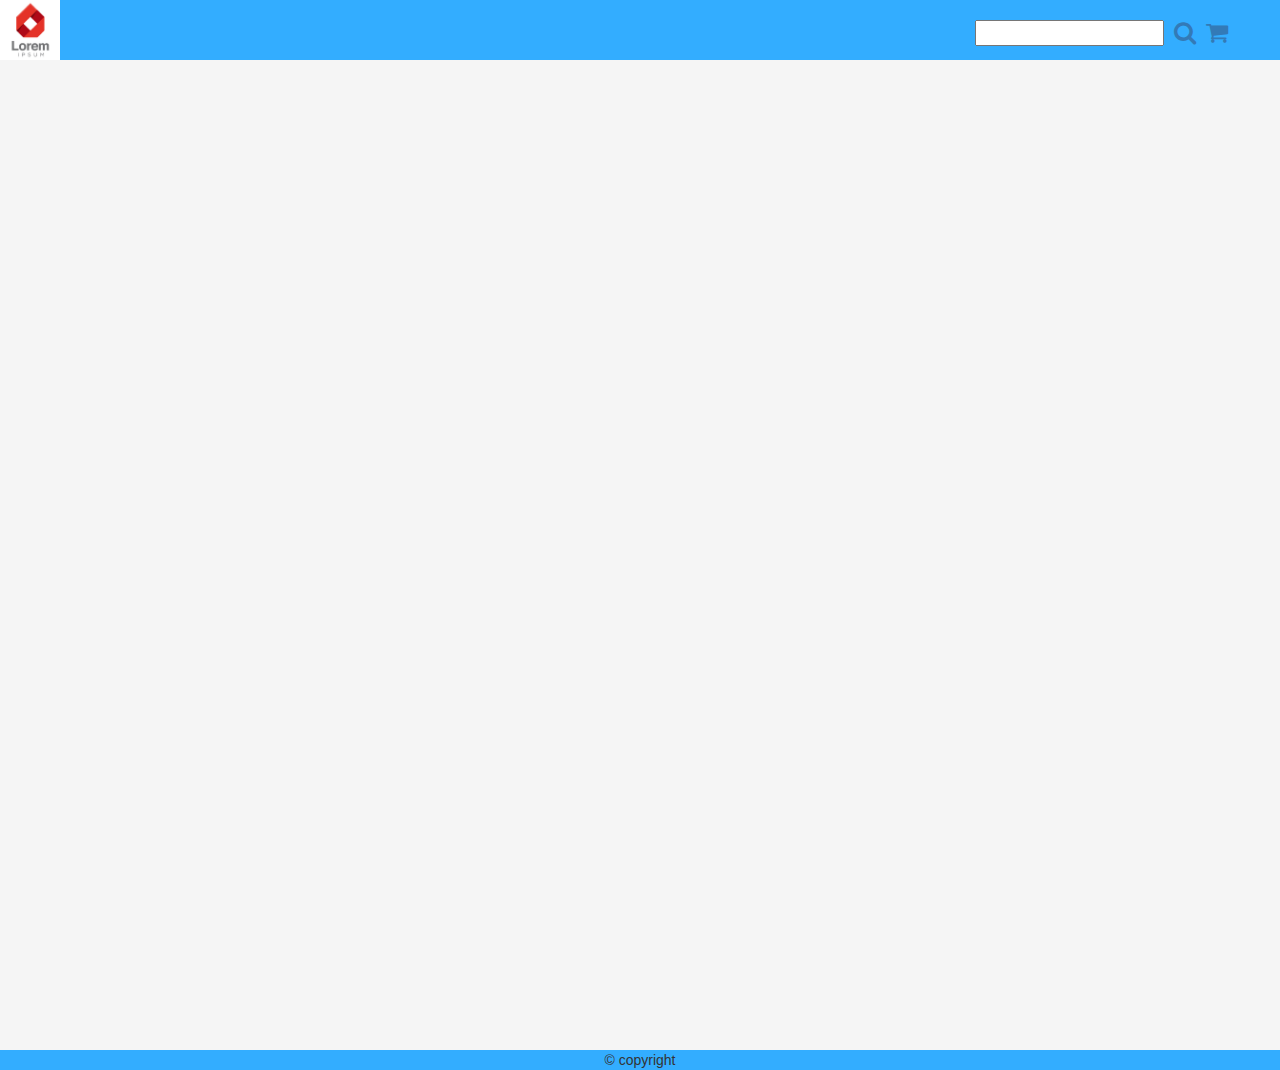
==== cart.html @ bdc8fa8c "add files" ====
<!DOCTYPE html>
<html>
<head>
<title>Cart application - Cart</title>
<!-- Latest compiled and minified CSS -->
<link rel="stylesheet" href="https://maxcdn.bootstrapcdn.com/bootstrap/3.4.1/css/bootstrap.min.css">

<!-- jQuery library -->
<script src="https://ajax.googleapis.com/ajax/libs/jquery/3.4.1/jquery.min.js"></script>

<!-- Latest compiled JavaScript -->
<script src="https://maxcdn.bootstrapcdn.com/bootstrap/3.4.1/js/bootstrap.min.js"></script> 

<link rel="stylesheet" href="https://cdnjs.cloudflare.com/ajax/libs/font-awesome/4.7.0/css/font-awesome.min.css">
    
<link rel="stylesheet" href="css/index.css">
<link rel="stylesheet" href="css/cart.css">
    
<script src="json/Cart.json"></script>
<script>
$(document).ready(function(){
$(".card-index-search").click(function(){
 var inputsearch = $('.cart-inputsearch').val();
    window.location.href = 'index.html?q='+inputsearch;
});
    
function getParameterByName(name, url) {
    if (!url) url = window.location.href;
    name = name.replace(/[\[\]]/g, '\\$&');
    var regex = new RegExp('[?&]' + name + '(=([^&#]*)|&|#|$)'),
        results = regex.exec(url);
    if (!results) return null;
    if (!results[2]) return '';
    return decodeURIComponent(results[2].replace(/\+/g, ' '));
}

var removeitem = getParameterByName('removeitem'); // "add item"
    //alert(removeitem);
    
if(removeitem!==null){
    //initialize an array
    var viewitemDetailsUpdate = [];
    viewitemDetailsUpdate = JSON.parse(localStorage.getItem('itemDetails')); 
    localStorage.removeItem('itemDetails');
    
    for(var a = 0; a<viewitemDetailsUpdate.length; a++) {
        var viewitemDetailsNew = [];
        
        if(viewitemDetailsUpdate[a].id!=removeitem) {
            var itemObj = {
            id: removeitem,
            name: viewitemDetailsUpdate[a].name,
            category: viewitemDetailsUpdate[a].category,
            price: viewitemDetailsUpdate[a].price,
            discount: viewitemDetailsUpdate[a].discount,
            img_url: viewitemDetailsUpdate[a].img_url,
            count: 1
          }
            
            console.log(itemObj);
                    
            //get bookmarks from localStorage
            
                        
            //add itemObj into array
            viewitemDetailsNew.push(itemObj);             
            
            //add item to storage                
            localStorage.setItem('itemDetails', JSON.stringify(viewitemDetailsNew));
        }
    }
}
    
if(localStorage.getItem('itemDetails') !== null){
    //initialize an array
    var viewitemDetails = [];
    viewitemDetails = JSON.parse(localStorage.getItem('itemDetails'));
    //console.log(viewitemDetails);
    var outdisplayItems = "";
    
    for(var a = 0; a<viewitemDetails.length; a++) {
        console.log(viewitemDetails);
        //console.log(viewitemDetails[a].name);
        
        outdisplayItems += '<div class="cart-item__viewcart col-md-8 col-xs-12 col-sm-12"><div class="col-md-3 col-xs-6 col-sm-6"><img src="'+viewitemDetails[a].img_url+'" width="80" height="80" /></div>';
        outdisplayItems += '<div class="col-md-9 col-xs-6 col-sm-6"><div>'+viewitemDetails[a].name+'</div>';
        outdisplayItems += '<div>'+viewitemDetails[a].price+'</div><div><a href="cart.html?removeitem='+viewitemDetails[a].id+'">Remove</a></div></div></div>';    
        
        outdisplayItems += '<div class="cart-item__prizedetails col-md-3 col-xs-12 col-sm-12"><div><strong>Prize Details</strong></div>';
        outdisplayItems += '<div>Total Payable '+viewitemDetails[a].price+'</div></div>';
    }
    
    //console.log(outdisplayItems);
    
    document.getElementById("cartItems").innerHTML = outdisplayItems;
} 
    
});
</script>
</head>
<body>
<!-- header starts -->
<div class="cart-index__header col-md-12 col-xs-12 col-sm-12">
    <div class="cart-index__header--logo col-md-9 col-xs-8 col-sm-8">
        <a href="index.html"><img src="images/logo.png" width="60" height="60" /></a>
    </div>
    <div class="cart-index__header--search col-md-3 col-xs-4 col-sm-4">
        <input type="text" name="search" value="" class="cart-inputsearch">
        <a href="javascript:void(0);" class="card-index-search"><span class="fa fa-search" aria-hidden="true" style="font-size:24px" ></span></a>
        <a href="cart.html"><span class="fa fa-shopping-cart" aria-hidden="true" style="font-size:24px"></span></a>
    </div>
</div>
<!-- header ends -->  

<!-- content starts -->
<div class="cart-index__content col-md-12 col-xs-12 col-sm-12">
    <div class="cart-index__content col-md-12 col-xs-12 col-sm-12">
        <div id="cartItems"></div>
    </div>
    <div class="cart-index__content col-md-3 col-xs-12 col-sm-12">
        
    </div>
</div>
<!-- content ends -->    
    
<!-- footer starts -->
<div class="cart-index__footer col-md-12 col-xs-12 col-sm-12 text-center">
    <span>&copy; copyright</span>
</div>
<!-- footer ends -->
</body>
</html>
---- css/index.css ----
/*** header starts **/
.cart-index__header {
width:100%;
margin:0;
padding:0;
background-color:#33adff;
}
.cart-index__header .cart-index__header--logo {
    margin:0;
    padding:0;
}
.cart-index__header .cart-index__header--search input
{
    float:left;
    margin:20px 0 0 0;
}
.cart-index__header .cart-index__header--search .fa
{
    float:left;
    margin:20px 0 0 10px;
}
/*** header ends **/

/*** content starts **/
.cart-index__content {
    float:left;
    margin:0;
    padding:0 16px;
    min-height:495px;
    background-color: #f5f5f5;     
}
.cart-index__content .cart-index__slider {
    padding:0 16px 0 0;
}
.cart-index__content .cart-index__container {
    min-height:495px;
    border-left:1px solid #3333;
}
/*** content ends **/

/*** footer starts **/
.cart-index__footer {
width: 100%;
padding-right: 15px;
padding-left: 15px;
margin-right: auto;
margin-left: auto;
background-color:#33adff;
}
.cart-index__footer .text-center {
    text-align: center!important;
}
/*** footer ends **/
.slidecontainer a.cart-apply__price {
    position: relative;
    width:150px;
    display: inline-block;
    color: #ffffff;
    cursor: pointer;
    font-family: Arial, serif;
    line-height: 22px;
    font-size: 16px;
    text-align: center;
    border-width: 2px;
    border-style: solid;
    border-image: initial;
    overflow: hidden;
    transition: all 0.08s ease-in 0s;
    border-radius: 17px;
    background: #33adff;
    border-color: #33adff;
    padding:10px 22px;
}
.slidecontainer p {
    padding:16px 0 0 0;
    margin:0;
}
.slider {  
  -webkit-appearance: none;
  width: 100%;
  height: 5px;
  background: navy;
  outline: none;
  opacity: 0.7;
  -webkit-transition: .2s;
  transition: opacity .2s;
  margin:16px 0 0 0;
}

.slider:hover {
  opacity: 1;
}

.slider::-webkit-slider-thumb {
  -webkit-appearance: none;
  appearance: none;
  width: 20px;
  height: 20px;
  background: #ffffff;
  cursor: pointer;
}

.slider::-moz-range-thumb {
  width: 20px;
  height: 20px;
  background: #ffffff;
  cursor: pointer;
}
---- css/cart.css ----
.cart-item__viewcart,
.cart-item__prizedetails {    
    border: 1px solid #d9d9d9;
    margin: 16px 0 0 8px;
    padding: 16px;
    height: 100px;
}
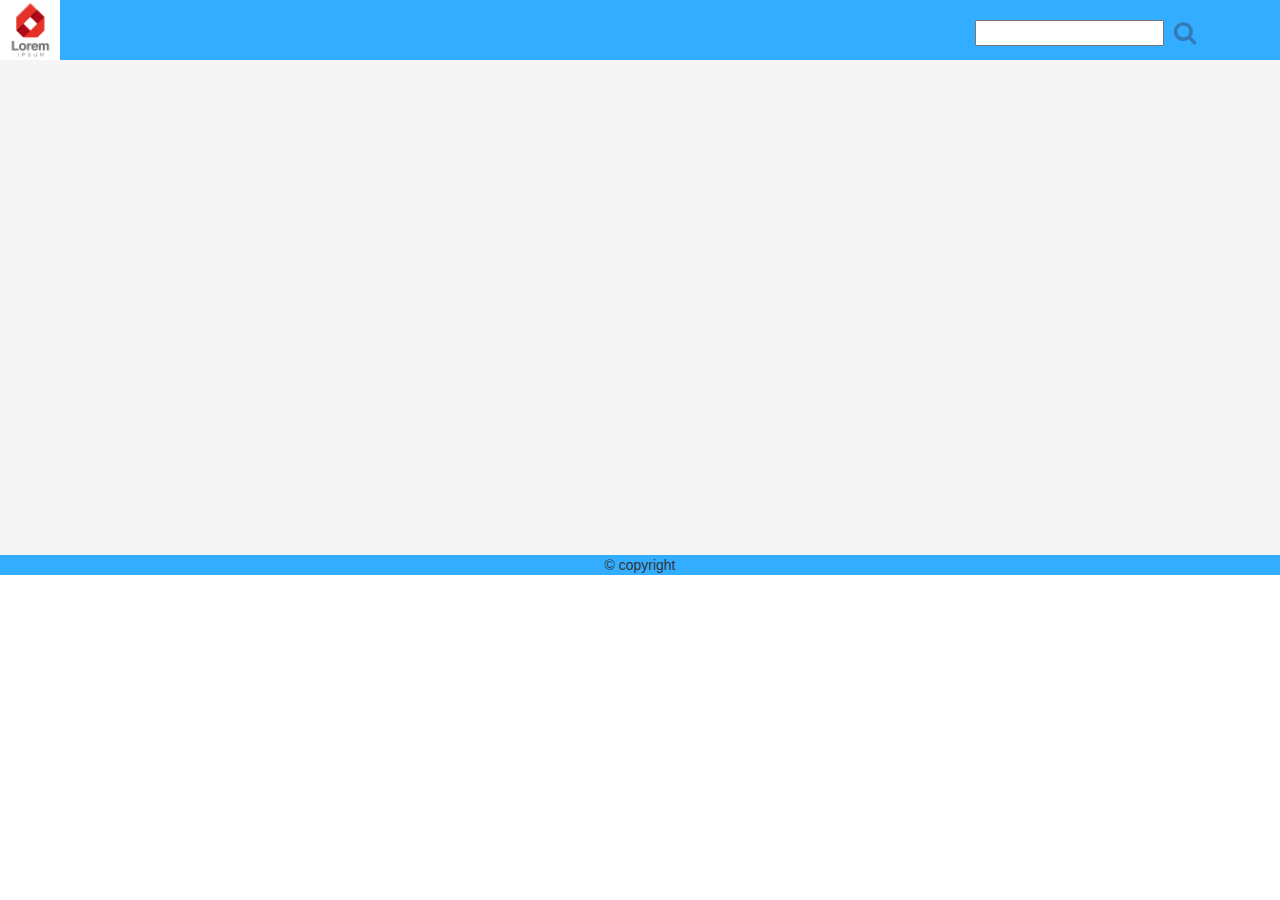
==== commit cebbf046: "update" ====
--- a/cart.html
+++ b/cart.html
@@ -2,6 +2,8 @@
 <html>
 <head>
 <title>Cart application - Cart</title>
+<meta name="viewport" content="width=device-width, initial-scale=1.0">
+    
 <!-- Latest compiled and minified CSS -->
 <link rel="stylesheet" href="https://maxcdn.bootstrapcdn.com/bootstrap/3.4.1/css/bootstrap.min.css">
 
@@ -34,43 +36,66 @@
     return decodeURIComponent(results[2].replace(/\+/g, ' '));
 }
 
-var removeitem = getParameterByName('removeitem'); // "add item"
-    //alert(removeitem);
+if(getParameterByName('removeitem')!='') {
+var removeitem = getParameterByName('removeitem'); // "add item"    
+} else {
+var removeitem = '';    
+}
     
+/*** update details starts ***/
+if(getParameterByName('updateID')!='') {    
+    var cartitemDetails = [];  
+    var parseCartitemDetails = []; 
+
+    cartitemDetails = JSON.parse(localStorage.getItem('itemDetails'));
+
+    for(var d=0;d<cartitemDetails.length;d++) {
+        console.log(cartitemDetails[d].id);
+
+        if(cartitemDetails[d].id==getParameterByName('updateID') && getParameterByName('updateCalc')=='plus') {
+            cartitemDetails[d].count = cartitemDetails[d].count+1;
+        } else if(cartitemDetails[d].id==getParameterByName('updateID') && getParameterByName('updateCalc')=='minus') {
+            if(cartitemDetails[d].count>1) {
+                cartitemDetails[d].count = cartitemDetails[d].count-1;
+            }        
+        }
+    }
+
+    localStorage.setItem('itemDetails', JSON.stringify(cartitemDetails));
+}
+/*** update details ends ***/
+    
+/*** remove item starts ***/
 if(removeitem!==null){
-    //initialize an array
     var viewitemDetailsUpdate = [];
     viewitemDetailsUpdate = JSON.parse(localStorage.getItem('itemDetails')); 
     localStorage.removeItem('itemDetails');
     
+    var viewitemDetailsNew = [];
+    var itemObj = {};
+    
     for(var a = 0; a<viewitemDetailsUpdate.length; a++) {
-        var viewitemDetailsNew = [];
-        
         if(viewitemDetailsUpdate[a].id!=removeitem) {
-            var itemObj = {
-            id: removeitem,
+            itemObj = {
+            id: viewitemDetailsUpdate[a].id,
             name: viewitemDetailsUpdate[a].name,
             category: viewitemDetailsUpdate[a].category,
             price: viewitemDetailsUpdate[a].price,
             discount: viewitemDetailsUpdate[a].discount,
             img_url: viewitemDetailsUpdate[a].img_url,
-            count: 1
-          }
+            count: viewitemDetailsUpdate[a].count
+          };
             
-            console.log(itemObj);
-                    
-            //get bookmarks from localStorage
-            
-                        
             //add itemObj into array
-            viewitemDetailsNew.push(itemObj);             
-            
-            //add item to storage                
-            localStorage.setItem('itemDetails', JSON.stringify(viewitemDetailsNew));
+            viewitemDetailsNew.push(itemObj);
         }
     }
+    
+    localStorage.setItem('itemDetails', JSON.stringify(viewitemDetailsNew));
 }
+/*** remove item ends ***/
     
+/*** display item starts ***/
 if(localStorage.getItem('itemDetails') !== null){
     //initialize an array
     var viewitemDetails = [];
@@ -78,22 +103,34 @@
     //console.log(viewitemDetails);
     var outdisplayItems = "";
     
+    var parsePrize = 0;
+    var parseDiscount = 0;
+    var parseTotalPrize = 0;
+    
     for(var a = 0; a<viewitemDetails.length; a++) {
         console.log(viewitemDetails);
-        //console.log(viewitemDetails[a].name);
         
         outdisplayItems += '<div class="cart-item__viewcart col-md-8 col-xs-12 col-sm-12"><div class="col-md-3 col-xs-6 col-sm-6"><img src="'+viewitemDetails[a].img_url+'" width="80" height="80" /></div>';
-        outdisplayItems += '<div class="col-md-9 col-xs-6 col-sm-6"><div>'+viewitemDetails[a].name+'</div>';
-        outdisplayItems += '<div>'+viewitemDetails[a].price+'</div><div><a href="cart.html?removeitem='+viewitemDetails[a].id+'">Remove</a></div></div></div>';    
         
-        outdisplayItems += '<div class="cart-item__prizedetails col-md-3 col-xs-12 col-sm-12"><div><strong>Prize Details</strong></div>';
-        outdisplayItems += '<div>Total Payable '+viewitemDetails[a].price+'</div></div>';
+        outdisplayItems += '<div class="col-md-9 col-xs-6 col-sm-6"><div class="col-md-4 col-xs-12 col-sm-12"><div>'+viewitemDetails[a].name+'</div>';
+        outdisplayItems += '<div>&#x20b9;'+viewitemDetails[a].price+'</div></div>';
+        outdisplayItems += '<div class="col-md-4 col-xs-12 col-sm-12"><a href="cart.html?updateID='+viewitemDetails[a].id+'&updateCalc=minus"><span class="fa fa-minus-circle" aria-hidden="true"></span></a>'+viewitemDetails[a].count+'<a href="cart.html?updateID='+viewitemDetails[a].id+'&updateCalc=plus"><span class="fa fa-plus-circle" aria-hidden="true"></span></a></div>';
+        outdisplayItems += '<div class="col-md-4 col-xs-6 col-sm-6"><a href="cart.html?removeitem='+viewitemDetails[a].id+'">Remove</a></div></div></div>';   
+        
+        parsePrize += viewitemDetails[a].price*viewitemDetails[a].count;
+        parseDiscount += viewitemDetails[a].price*(viewitemDetails[a].discount/100)*viewitemDetails[a].count;
     }
     
-    //console.log(outdisplayItems);
+    parseTotalPrize = parsePrize+parseDiscount;
+    
+    outdisplayItems += '<div class="cart-item__prizedetails col-md-3 col-xs-12 col-sm-12"><div><strong>Prize Details</strong></div>';
+    outdisplayItems += '<div><span>Prize :</span><span style="float:right;">&#x20b9;'+parseTotalPrize+'</span></div>';
+    outdisplayItems += '<div><span>Discount :</span><span style="float:right;">&#x20b9;'+parseDiscount+'</span></div>';
+    outdisplayItems += '<div><span>Total Payable </span><span style="float:right;">&#x20b9;'+parsePrize+'</span></div>';
     
     document.getElementById("cartItems").innerHTML = outdisplayItems;
 } 
+/*** display item ends ***/
     
 });
 </script>
@@ -106,8 +143,7 @@
     </div>
     <div class="cart-index__header--search col-md-3 col-xs-4 col-sm-4">
         <input type="text" name="search" value="" class="cart-inputsearch">
-        <a href="javascript:void(0);" class="card-index-search"><span class="fa fa-search" aria-hidden="true" style="font-size:24px" ></span></a>
-        <a href="cart.html"><span class="fa fa-shopping-cart" aria-hidden="true" style="font-size:24px"></span></a>
+        <a href="javascript:void(0);" class="card-index-search"><span class="fa fa-search" aria-hidden="true" style="font-size:24px" ></span></a>        
     </div>
 </div>
 <!-- header ends -->  
@@ -116,9 +152,6 @@
 <div class="cart-index__content col-md-12 col-xs-12 col-sm-12">
     <div class="cart-index__content col-md-12 col-xs-12 col-sm-12">
         <div id="cartItems"></div>
-    </div>
-    <div class="cart-index__content col-md-3 col-xs-12 col-sm-12">
-        
     </div>
 </div>
 <!-- content ends -->    
@@ -129,4 +162,4 @@
 </div>
 <!-- footer ends -->
 </body>
-</html>+</html>
--- a/css/index.css
+++ b/css/index.css
@@ -36,6 +36,41 @@
     min-height:495px;
     border-left:1px solid #3333;
 }
+.cart-index__content .cart-index__content--items {
+    padding:16px;
+}
+.cart-index__content .cart-index__content--title {
+    padding:8px 0 0 0;
+}
+.cart-index__content .cart-index__content--pricesection {
+   padding:16px 0 0 0; 
+   font-weight: bold;
+}
+.cart-index__content .cart-index__content--discount {   
+    padding:16px 0 0 16px;   
+    color: green;
+}
+a.cart-addtocart {
+    position: relative;
+    width:150px;
+    margin:16px 0 0 0;
+    display: inline-block;
+    color: #ffffff;
+    cursor: pointer;
+    font-family: Arial, serif;
+    line-height: 16px;
+    font-size: 16px;
+    text-align: center;
+    border-width: 2px;
+    border-style: solid;
+    border-image: initial;
+    overflow: hidden;
+    transition: all 0.08s ease-in 0s;
+    border-radius: 17px;
+    background: #ffcc00;
+    border-color: #ffcc00;
+    padding:8px 22px;
+}
 /*** content ends **/
 
 /*** footer starts **/
@@ -51,6 +86,13 @@
     text-align: center!important;
 }
 /*** footer ends **/
+.cart-apply__maxprice {
+    float:right;
+}
+.cart-apply__displayprice,.cart-apply__applybtn {
+    display:flex;
+    justify-content: center;
+}
 .slidecontainer a.cart-apply__price {
     position: relative;
     width:150px;
@@ -58,7 +100,7 @@
     color: #ffffff;
     cursor: pointer;
     font-family: Arial, serif;
-    line-height: 22px;
+    line-height: 16px;
     font-size: 16px;
     text-align: center;
     border-width: 2px;
@@ -67,24 +109,25 @@
     overflow: hidden;
     transition: all 0.08s ease-in 0s;
     border-radius: 17px;
-    background: #33adff;
-    border-color: #33adff;
-    padding:10px 22px;
+    background: #0040ff;
+    border-color: #0040ff;
+    padding:8px 22px;
 }
 .slidecontainer p {
     padding:16px 0 0 0;
     margin:0;
 }
+
 .slider {  
   -webkit-appearance: none;
   width: 100%;
-  height: 5px;
-  background: navy;
+  height: 3px;
+  background: #3399ff;
   outline: none;
   opacity: 0.7;
   -webkit-transition: .2s;
   transition: opacity .2s;
-  margin:16px 0 0 0;
+  margin:4px 0 0 0;
 }
 
 .slider:hover {
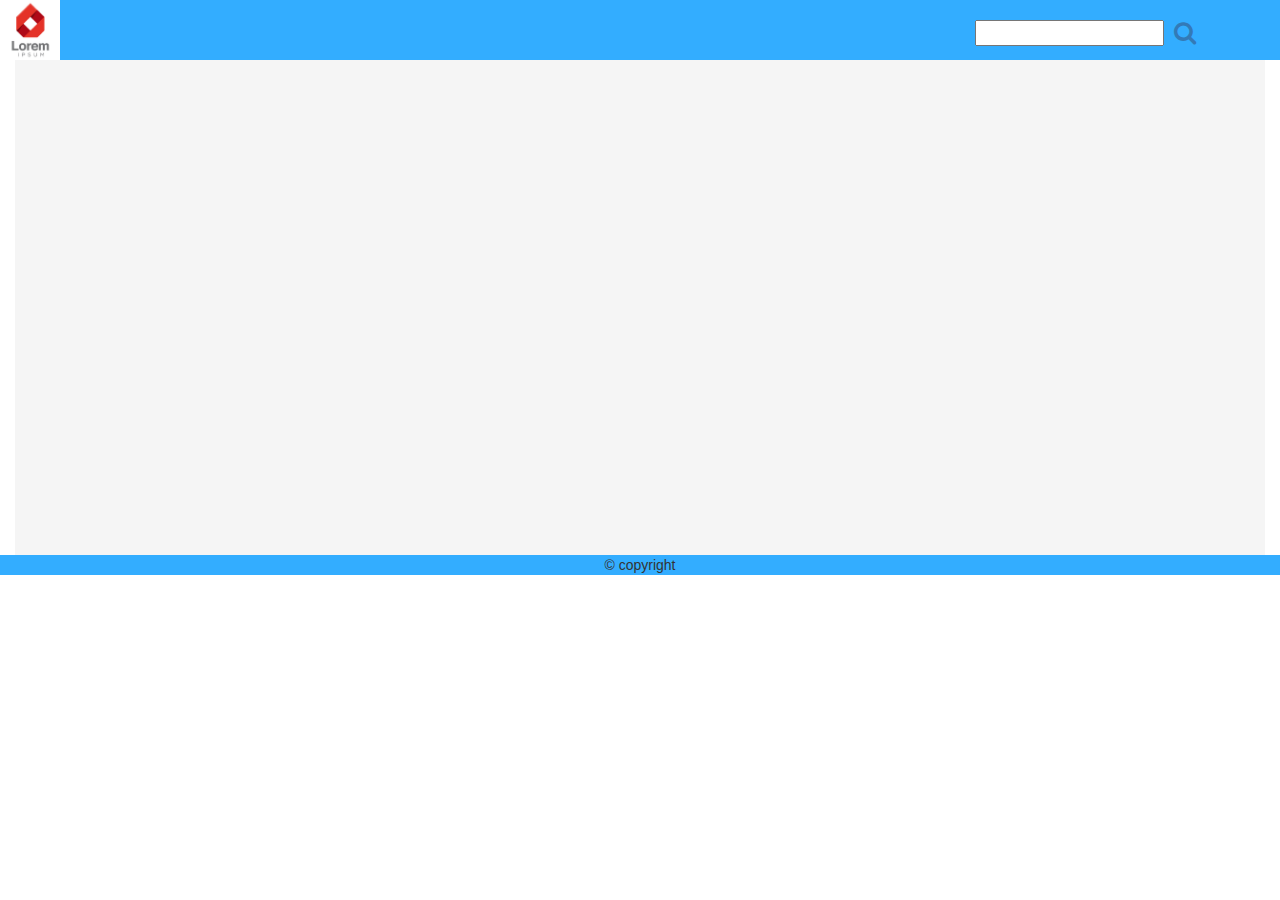
==== commit 824a6395: "update cart" ====
--- a/cart.html
+++ b/cart.html
@@ -106,16 +106,18 @@
     var parsePrize = 0;
     var parseDiscount = 0;
     var parseTotalPrize = 0;
+    var actualPrize = 0;
     
     for(var a = 0; a<viewitemDetails.length; a++) {
         console.log(viewitemDetails);
+        actualPrize = viewitemDetails[a].price+(viewitemDetails[a].price*viewitemDetails[a].discount/100);
         
-        outdisplayItems += '<div class="cart-item__viewcart col-md-8 col-xs-12 col-sm-12"><div class="col-md-3 col-xs-6 col-sm-6"><img src="'+viewitemDetails[a].img_url+'" width="80" height="80" /></div>';
+        outdisplayItems += '<div class="cart-item__viewcart col-md-8 col-xs-12 col-sm-12"><div class="col-md-3 col-xs-4 col-sm-6"><img src="'+viewitemDetails[a].img_url+'" width="80" height="80" /></div>';
         
-        outdisplayItems += '<div class="col-md-9 col-xs-6 col-sm-6"><div class="col-md-4 col-xs-12 col-sm-12"><div>'+viewitemDetails[a].name+'</div>';
-        outdisplayItems += '<div>&#x20b9;'+viewitemDetails[a].price+'</div></div>';
-        outdisplayItems += '<div class="col-md-4 col-xs-12 col-sm-12"><a href="cart.html?updateID='+viewitemDetails[a].id+'&updateCalc=minus"><span class="fa fa-minus-circle" aria-hidden="true"></span></a>'+viewitemDetails[a].count+'<a href="cart.html?updateID='+viewitemDetails[a].id+'&updateCalc=plus"><span class="fa fa-plus-circle" aria-hidden="true"></span></a></div>';
-        outdisplayItems += '<div class="col-md-4 col-xs-6 col-sm-6"><a href="cart.html?removeitem='+viewitemDetails[a].id+'">Remove</a></div></div></div>';   
+        outdisplayItems += '<div class="col-md-9 col-xs-8 col-sm-6"><div class="col-md-4 col-xs-12 col-sm-12"><div>'+viewitemDetails[a].name+'</div>';
+        outdisplayItems += '<div class="cart-item__itemsection--price"><span class="cart-item__itemsection--pricedisplay">&#x20b9;'+viewitemDetails[a].price+'</span><del>&#x20b9;'+actualPrize+'</del>&nbsp;&nbsp;&nbsp;<span class="cart-item__itemsection--discount">'+viewitemDetails[a].discount+'% off</span></div></div>';
+        outdisplayItems += '<div class="col-md-4 col-xs-12 col-sm-12 cart-item__addsection"><a href="cart.html?updateID='+viewitemDetails[a].id+'&updateCalc=minus"><span class="cart-item__addsection--dot">-</span></a><span class="cart-item__addsection--count">'+viewitemDetails[a].count+'</span><a href="cart.html?updateID='+viewitemDetails[a].id+'&updateCalc=plus"><span class="cart-item__addsection--dot">+</span></a></div>';
+        outdisplayItems += '<div class="col-md-4 col-xs-6 col-sm-6 cart-item__addsection--remove"><a href="cart.html?removeitem='+viewitemDetails[a].id+'" class="cart-item__addsection--removelink">Remove</a></div></div></div>';   
         
         parsePrize += viewitemDetails[a].price*viewitemDetails[a].count;
         parseDiscount += viewitemDetails[a].price*(viewitemDetails[a].discount/100)*viewitemDetails[a].count;
@@ -138,10 +140,10 @@
 <body>
 <!-- header starts -->
 <div class="cart-index__header col-md-12 col-xs-12 col-sm-12">
-    <div class="cart-index__header--logo col-md-9 col-xs-8 col-sm-8">
+    <div class="cart-index__header--logo col-md-9 col-xs-3 col-sm-8">
         <a href="index.html"><img src="images/logo.png" width="60" height="60" /></a>
     </div>
-    <div class="cart-index__header--search col-md-3 col-xs-4 col-sm-4">
+    <div class="cart-index__header--search col-md-3 col-xs-9 col-sm-4">
         <input type="text" name="search" value="" class="cart-inputsearch">
         <a href="javascript:void(0);" class="card-index-search"><span class="fa fa-search" aria-hidden="true" style="font-size:24px" ></span></a>        
     </div>
@@ -149,7 +151,7 @@
 <!-- header ends -->  
 
 <!-- content starts -->
-<div class="cart-index__content col-md-12 col-xs-12 col-sm-12">
+<div class="cart-index__content--section col-md-12 col-xs-12 col-sm-12">
     <div class="cart-index__content col-md-12 col-xs-12 col-sm-12">
         <div id="cartItems"></div>
     </div>
--- a/css/cart.css
+++ b/css/cart.css
@@ -1,7 +1,16 @@
+/*** cart starts ***/
 .cart-item__viewcart,
 .cart-item__prizedetails {    
     border: 1px solid #d9d9d9;
     margin: 16px 0 0 8px;
     padding: 16px;
-    height: 100px;
+    height: 116px;
 }
+
+@media (min-width: 1024px) {
+    .cart-item__prizedetails {
+        position:absolute;
+        right:70px;
+    }    
+}
+/*** cart ends ***/
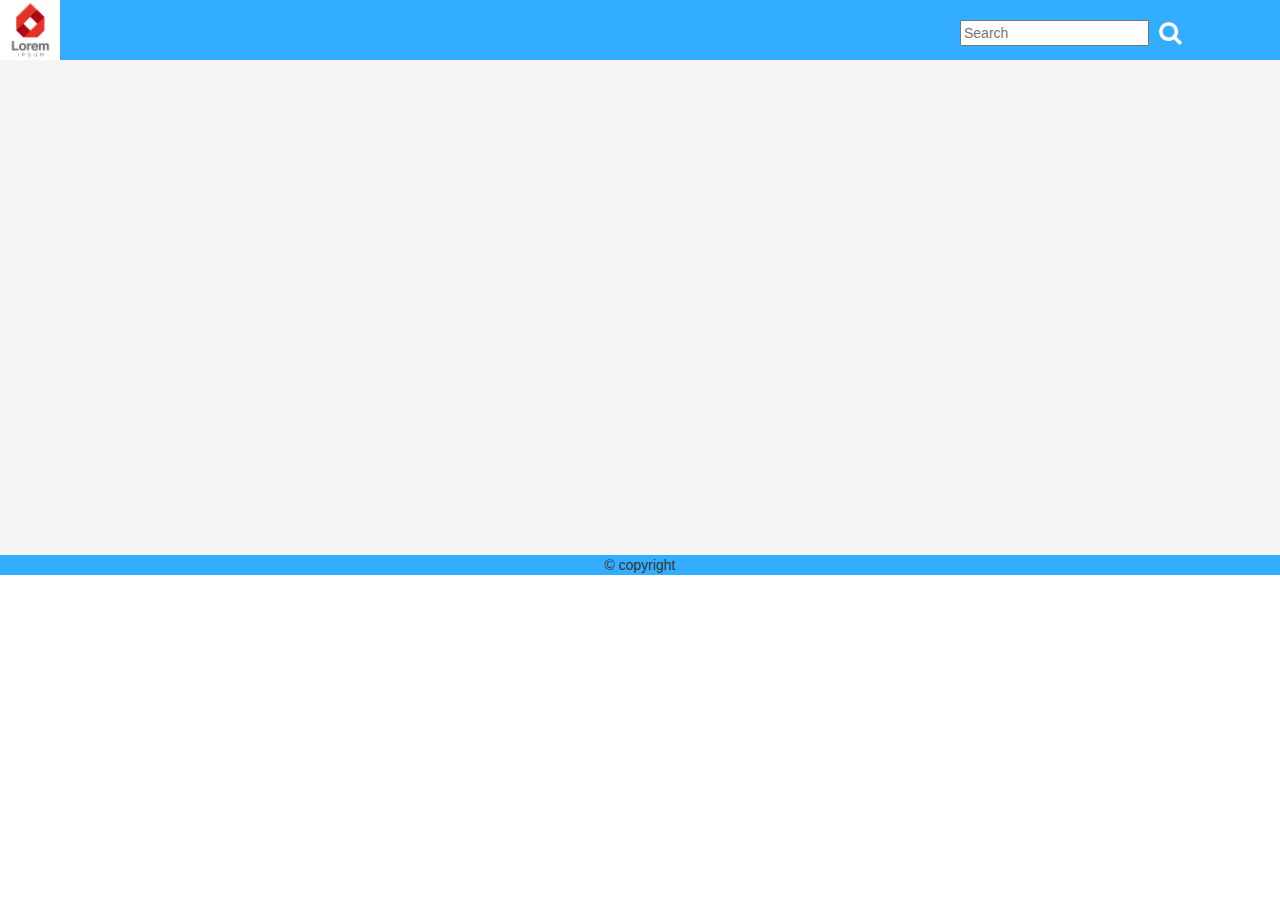
==== commit 14297a99: "update" ====
--- a/cart.html
+++ b/cart.html
@@ -144,7 +144,7 @@
         <a href="index.html"><img src="images/logo.png" width="60" height="60" /></a>
     </div>
     <div class="cart-index__header--search col-md-3 col-xs-9 col-sm-4">
-        <input type="text" name="search" value="" class="cart-inputsearch">
+        <input type="text" name="search" value="" class="cart-inputsearch"  placeholder="Search">
         <a href="javascript:void(0);" class="card-index-search"><span class="fa fa-search" aria-hidden="true" style="font-size:24px" ></span></a>        
     </div>
 </div>
--- a/css/index.css
+++ b/css/index.css
@@ -1,3 +1,7 @@
+body {
+    font-family: Verdana, Arial, Helvetica, sans-serif;
+}
+
 /*** header starts **/
 .cart-index__header {
 width:100%;
@@ -8,6 +12,17 @@
 .cart-index__header .cart-index__header--logo {
     margin:0;
     padding:0;
+}
+.cart-inputsearch--index {
+    width:60%;
+}
+.cart-index__header .cart-index__header--search {
+    padding:0;
+}
+.cart-index__header--search .fa-search,
+.cart-index__header--search .fa-shopping-cart {
+    color: white;
+    font-size:24px;
 }
 .cart-index__header .cart-index__header--search input
 {
@@ -40,7 +55,7 @@
     padding:16px;
 }
 .cart-index__content .cart-index__content--title {
-    padding:8px 0 0 0;
+    padding:16px 0 0 16px;
 }
 .cart-index__content .cart-index__content--pricesection {
    padding:16px 0 0 0; 
@@ -71,6 +86,16 @@
     border-color: #ffcc00;
     padding:8px 22px;
 }
+#cart-count {
+    float: left;
+    margin: 10px 0 0 0;
+    padding: 0 0 0 6px;
+    color: white;
+    background: red;
+    border-radius: 50%;
+    width: 20px;
+    height: 20px;
+}
 /*** content ends **/
 
 /*** footer starts **/
@@ -149,3 +174,65 @@
   background: #ffffff;
   cursor: pointer;
 }
+
+/*** Mobile Starts ***/
+@media (max-width: 768px) {
+    .cart-index__content {
+        padding:0;
+    }
+    .cart-item__viewcart {
+        margin-left:0 !important;
+    } 
+    .cart-index__filter--mobi {
+        display:block;
+        margin:16px 0;
+    }
+    .cart-index__sortby--mobi {
+        height: 60px;
+        padding: 10px;
+        border: 1px solid #cccccc;
+    }
+    .cart-index__sortby--mobisortby {
+        float: left;
+        padding: 8px 5px;
+    }
+    .cart-index__sortby--mobisortbysection {    
+        float: left;
+        width: 10px;
+        height: 10px;
+    }
+    .cart-index__sortby--mobisortbysection a {
+        color:black;
+    }
+    .cart-index__slider,
+    .cart-index__content--title {
+        display:none;
+    }
+    .cart-index__filters--mobi {        
+    height: 60px;
+    padding: 20px 0 0 40px;
+    border: 1px solid #cccccc;
+    }
+    .cart-index__filters--mobi a {
+        padding:5px 0 0 0;
+        color:black;
+        font-weight:bold;
+    }
+    .cart-index__filters--mobimodal {
+        background:white;
+        margin:20px;
+    }
+    .cart-index__filters--mobimodal .slidecontainer {
+        padding:16px;        
+    }
+}
+@media (min-width: 769px) {
+    .cart-index__filter--mobi {
+        display:none;
+    }
+    .cart-index__slider,
+    .cart-index__content--title {
+        display:block;
+    }
+}
+/*** Mobile Ends ***/
--- a/css/cart.css
+++ b/css/cart.css
@@ -1,3 +1,7 @@
+body {
+    font-family: Verdana, Arial, Helvetica, sans-serif;
+}
+
 /*** cart starts ***/
 .cart-item__viewcart,
 .cart-item__prizedetails {    
@@ -6,8 +10,73 @@
     padding: 16px;
     height: 116px;
 }
+.cart-item__itemsection--price {
+    padding:16px 0 0 0;
+    font-size:12px;
+}
+.cart-item__itemsection--pricedisplay {
+    font-weight:bold;
+    font-size:14px;
+    padding:0 10px 0 0;
+}
+del {
+    font-size:12px;
+}
+.cart-item__itemsection--discount {
+    color: green;
+    font-weight: bold;
+}
+.cart-item__addsection  {
+    padding:14px 0 0 0;
+}
+.cart-item__addsection--count {
+    border: 1px solid grey;
+    padding: 4px 8px;
+    font-weight:bold;
+}
+.cart-item__addsection--dot {
+    margin:0 10px;
+    padding:0;
+    font-size: 16px;
+  display: inline-block;
+  width: 20px;
+  height: 20px;
+  border-radius: 50%;
+    color:grey !important;
+  border: 1px solid grey;
+  line-height: 16px;
+  text-align: center;
+  -webkit-box-sizing: border-box;
+     -moz-box-sizing: border-box;
+          box-sizing: border-box;       
+}
+.cart-item__addsection--remove {
+    padding:16px 0 0 0;
+}
+.cart-item__addsection--removelink {
+    color:black;
+    font-weight:bold;
+}
 
+@media (max-width: 768px) {
+    .cart-index__content--section {
+       background-color: #f5f5f5;
+    }
+    .cart-item__prizedetails {
+        margin-left:0 !important;
+    }
+    .cart-item__viewcart {
+        height:160px !important;
+        padding-right:0 !important;
+    }  
+    .cart-item__addsection--remove {
+        padding-left:20px;
+    }
+}
 @media (min-width: 1024px) {
+    .cart-index__content--section {
+        padding:0;
+    }
     .cart-item__prizedetails {
         position:absolute;
         right:70px;
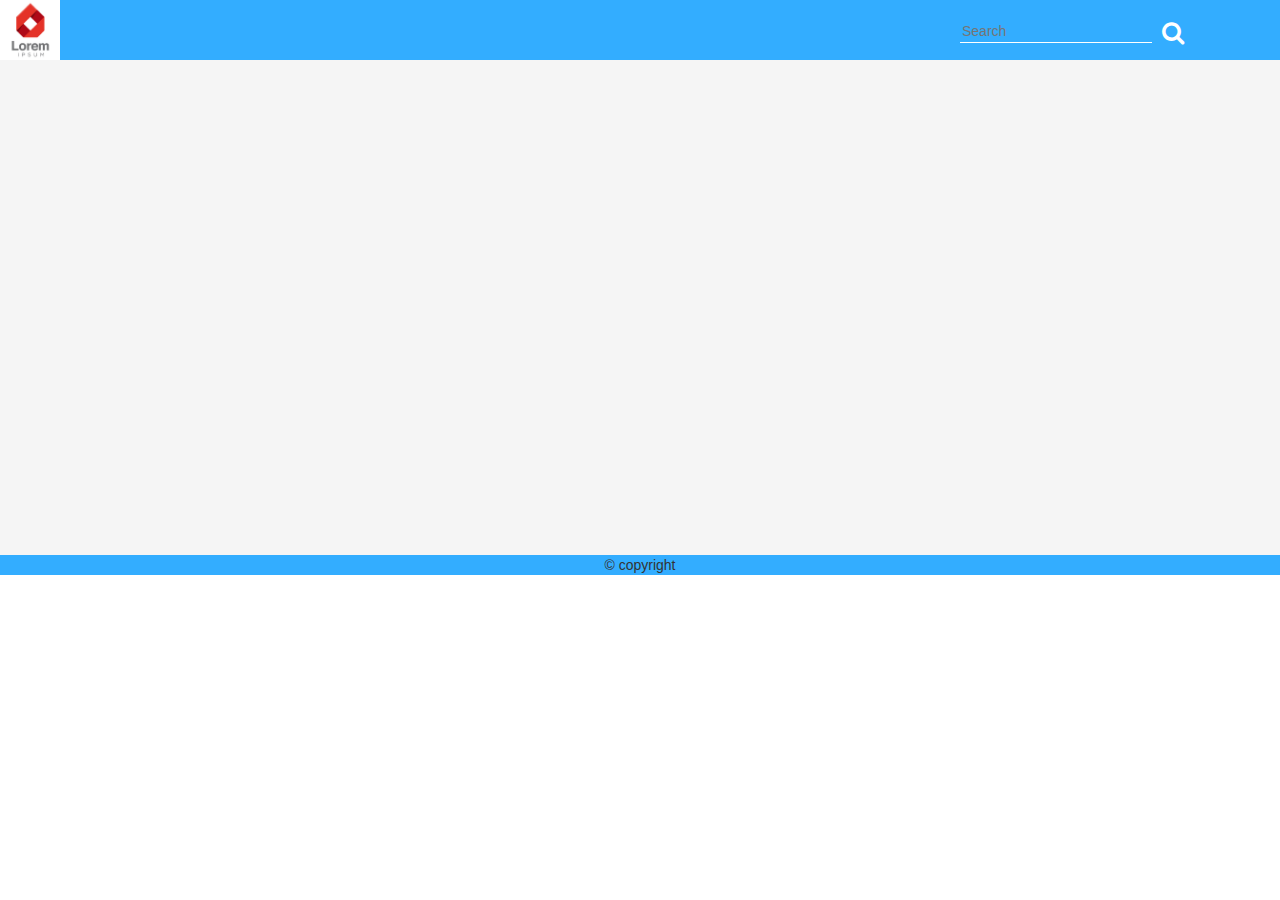
==== commit 5f28e19d: "update" ====
--- a/cart.html
+++ b/cart.html
@@ -22,8 +22,12 @@
 <script>
 $(document).ready(function(){
 $(".card-index-search").click(function(){
- var inputsearch = $('.cart-inputsearch').val();
-    window.location.href = 'index.html?q='+inputsearch;
+ var inputsearch = $('.cart-inputsearch--index').val();
+    if(inputsearch!="") {
+        window.location.href = 'index.html?q='+inputsearch;
+    } else {
+        window.location.href = 'index.html';
+    }    
 });
     
 function getParameterByName(name, url) {
@@ -144,7 +148,7 @@
         <a href="index.html"><img src="images/logo.png" width="60" height="60" /></a>
     </div>
     <div class="cart-index__header--search col-md-3 col-xs-9 col-sm-4">
-        <input type="text" name="search" value="" class="cart-inputsearch"  placeholder="Search">
+        <input type="text" name="search" value="" id="cart-input-textbox" class="cart-inputsearch--index" placeholder="Search">
         <a href="javascript:void(0);" class="card-index-search"><span class="fa fa-search" aria-hidden="true" style="font-size:24px" ></span></a>        
     </div>
 </div>
--- a/css/index.css
+++ b/css/index.css
@@ -24,13 +24,15 @@
     color: white;
     font-size:24px;
 }
-.cart-index__header .cart-index__header--search input
-{
+.cart-index__header .cart-index__header--search input {
     float:left;
+    color:white;
     margin:20px 0 0 0;
-}
-.cart-index__header .cart-index__header--search .fa
-{
+    border:none;
+    border-bottom:1px solid white;
+    background-color: #33adff;
+}
+.cart-index__header .cart-index__header--search .fa {
     float:left;
     margin:20px 0 0 10px;
 }
@@ -49,17 +51,26 @@
 }
 .cart-index__content .cart-index__container {
     min-height:495px;
-    border-left:1px solid #3333;
+    border-left:1px solid #d9d9d9;
 }
 .cart-index__content .cart-index__content--items {
-    padding:16px;
-}
-.cart-index__content .cart-index__content--title {
+    padding:16px 0;
+}
+.cart-index__content .cart-index__content--pricecontainer {
     padding:16px 0 0 16px;
 }
 .cart-index__content .cart-index__content--pricesection {
    padding:16px 0 0 0; 
+   font-weight:14px;
    font-weight: bold;
+}
+.cart-index__content .cart-index__content--title {
+    padding:16px 0 0 0;
+}
+.cart-index__content--pricesection del {
+    padding:0 0 0 12px;
+    font-size:12px;
+    font-weight:normal;
 }
 .cart-index__content .cart-index__content--discount {   
     padding:16px 0 0 16px;   
@@ -96,6 +107,10 @@
     width: 20px;
     height: 20px;
 }
+#displayItems {
+    padding: 8px 0 0 16px;
+    font-weight: 500;
+}
 /*** content ends **/
 
 /*** footer starts **/
@@ -118,7 +133,8 @@
     display:flex;
     justify-content: center;
 }
-.slidecontainer a.cart-apply__price {
+.slidecontainer a.cart-apply__price,
+.slidecontainer a.cart-apply__pricemobi {
     position: relative;
     width:150px;
     display: inline-block;
@@ -204,8 +220,11 @@
     .cart-index__sortby--mobisortbysection a {
         color:black;
     }
+    .cart-index__content .cart-index__container {
+        padding:0;
+    }
     .cart-index__slider,
-    .cart-index__content--title {
+    .cart-index__content--pricecontainer {
         display:none;
     }
     .cart-index__filters--mobi {        
@@ -231,7 +250,7 @@
         display:none;
     }
     .cart-index__slider,
-    .cart-index__content--title {
+    .cart-index__content--pricecontainer {
         display:block;
     }
 }
--- a/css/cart.css
+++ b/css/cart.css
@@ -66,7 +66,7 @@
         margin-left:0 !important;
     }
     .cart-item__viewcart {
-        height:160px !important;
+        height:170px !important;
         padding-right:0 !important;
     }  
     .cart-item__addsection--remove {
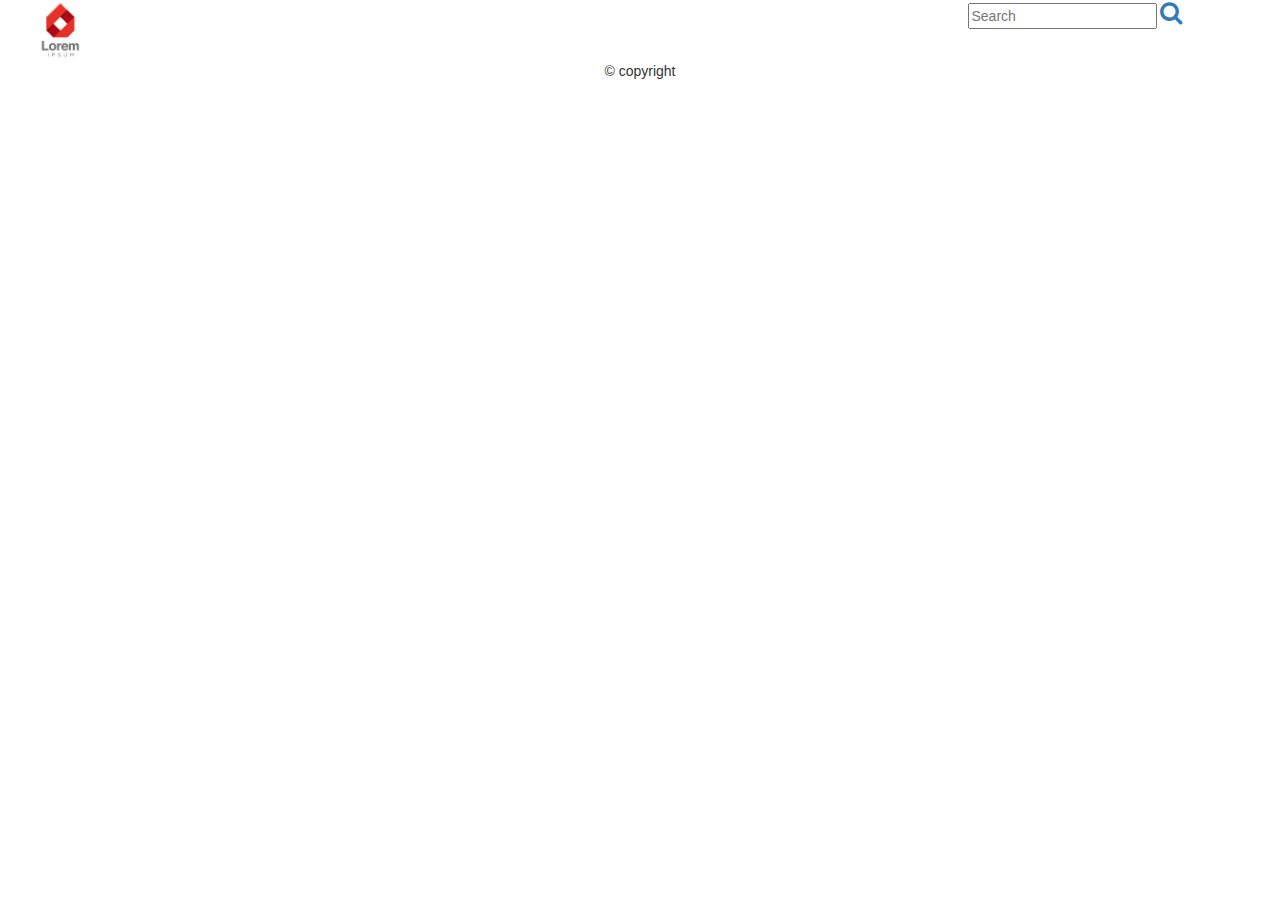
==== commit 00fb520e: "update" ====
--- a/cart.html
+++ b/cart.html
@@ -129,10 +129,10 @@
     
     parseTotalPrize = parsePrize+parseDiscount;
     
-    outdisplayItems += '<div class="cart-item__prizedetails col-md-3 col-xs-12 col-sm-12"><div><strong>Prize Details</strong></div>';
+    outdisplayItems += '<div class="cart-item__prizedetails col-md-3 col-xs-12 col-sm-12"><div class="cart-item__prizedetails--title"><strong>Prize Details</strong></div>';
     outdisplayItems += '<div><span>Prize :</span><span style="float:right;">&#x20b9;'+parseTotalPrize+'</span></div>';
-    outdisplayItems += '<div><span>Discount :</span><span style="float:right;">&#x20b9;'+parseDiscount+'</span></div>';
-    outdisplayItems += '<div><span>Total Payable </span><span style="float:right;">&#x20b9;'+parsePrize+'</span></div>';
+    outdisplayItems += '<div class="cart-item__prizedetails--discount"><span>Discount :</span><span style="float:right;">&#x20b9;'+parseDiscount+'</span></div>';
+    outdisplayItems += '<div class="cart-item__prizedetails--total"><span>Total Payable </span><span style="float:right;">&#x20b9;'+parsePrize+'</span></div>';
     
     document.getElementById("cartItems").innerHTML = outdisplayItems;
 } 
--- a/css/index.css
+++ b/css/index.css
@@ -2,256 +2,103 @@
     font-family: Verdana, Arial, Helvetica, sans-serif;
 }
 
-/*** header starts **/
-.cart-index__header {
-width:100%;
-margin:0;
-padding:0;
-background-color:#33adff;
+/*** cart starts ***/
+.cart-item__viewcart {    
+    border: 1px solid #d9d9d9;
+    margin: 16px 0 0 8px;
+    padding: 16px;
+    height: 116px;
 }
-.cart-index__header .cart-index__header--logo {
-    margin:0;
+.cart-item__prizedetails {    
+    border: 1px solid #d9d9d9;
+    margin: 16px 0 0 8px;
+    padding: 0;
+    height: auto;
+}
+.cart-item__prizedetails div { 
+    padding:8px;
+}
+.cart-item__prizedetails--title {
+    border-bottom: 1px solid #d9d9d9;   
+}
+.cart-item__prizedetails--discount {
+    padding:0 8px 8px 8px !important;
+}
+.cart-item__prizedetails--total {
+    font-weight:bold;
+    border-top: 1px solid #d9d9d9;
+    margin-top:8px 0 0 0;    
+}
+.cart-item__itemsection--price {
+    padding:16px 0 0 0;
+    font-size:12px;
+}
+.cart-item__itemsection--pricedisplay {
+    font-weight:bold;
+    font-size:14px;
+    padding:0 10px 0 0;
+}
+del {
+    font-size:12px;
+}
+.cart-item__itemsection--discount {
+    color: green;
+    font-weight: bold;
+}
+.cart-item__addsection  {
+    padding:14px 0 0 0;
+}
+.cart-item__addsection--count {
+    border: 1px solid grey;
+    padding: 4px 8px;
+    font-weight:bold;
+}
+.cart-item__addsection--dot {
+    margin:0 10px;
     padding:0;
+    font-size: 16px;
+  display: inline-block;
+  width: 20px;
+  height: 20px;
+  border-radius: 50%;
+    color:grey !important;
+  border: 1px solid grey;
+  line-height: 16px;
+  text-align: center;
+  -webkit-box-sizing: border-box;
+     -moz-box-sizing: border-box;
+          box-sizing: border-box;       
 }
-.cart-inputsearch--index {
-    width:60%;
-}
-.cart-index__header .cart-index__header--search {
-    padding:0;
-}
-.cart-index__header--search .fa-search,
-.cart-index__header--search .fa-shopping-cart {
-    color: white;
-    font-size:24px;
-}
-.cart-index__header .cart-index__header--search input {
-    float:left;
-    color:white;
-    margin:20px 0 0 0;
-    border:none;
-    border-bottom:1px solid white;
-    background-color: #33adff;
-}
-.cart-index__header .cart-index__header--search .fa {
-    float:left;
-    margin:20px 0 0 10px;
-}
-/*** header ends **/
-
-/*** content starts **/
-.cart-index__content {
-    float:left;
-    margin:0;
-    padding:0 16px;
-    min-height:495px;
-    background-color: #f5f5f5;     
-}
-.cart-index__content .cart-index__slider {
-    padding:0 16px 0 0;
-}
-.cart-index__content .cart-index__container {
-    min-height:495px;
-    border-left:1px solid #d9d9d9;
-}
-.cart-index__content .cart-index__content--items {
-    padding:16px 0;
-}
-.cart-index__content .cart-index__content--pricecontainer {
-    padding:16px 0 0 16px;
-}
-.cart-index__content .cart-index__content--pricesection {
-   padding:16px 0 0 0; 
-   font-weight:14px;
-   font-weight: bold;
-}
-.cart-index__content .cart-index__content--title {
+.cart-item__addsection--remove {
     padding:16px 0 0 0;
 }
-.cart-index__content--pricesection del {
-    padding:0 0 0 12px;
-    font-size:12px;
-    font-weight:normal;
-}
-.cart-index__content .cart-index__content--discount {   
-    padding:16px 0 0 16px;   
-    color: green;
-}
-a.cart-addtocart {
-    position: relative;
-    width:150px;
-    margin:16px 0 0 0;
-    display: inline-block;
-    color: #ffffff;
-    cursor: pointer;
-    font-family: Arial, serif;
-    line-height: 16px;
-    font-size: 16px;
-    text-align: center;
-    border-width: 2px;
-    border-style: solid;
-    border-image: initial;
-    overflow: hidden;
-    transition: all 0.08s ease-in 0s;
-    border-radius: 17px;
-    background: #ffcc00;
-    border-color: #ffcc00;
-    padding:8px 22px;
-}
-#cart-count {
-    float: left;
-    margin: 10px 0 0 0;
-    padding: 0 0 0 6px;
-    color: white;
-    background: red;
-    border-radius: 50%;
-    width: 20px;
-    height: 20px;
-}
-#displayItems {
-    padding: 8px 0 0 16px;
-    font-weight: 500;
-}
-/*** content ends **/
-
-/*** footer starts **/
-.cart-index__footer {
-width: 100%;
-padding-right: 15px;
-padding-left: 15px;
-margin-right: auto;
-margin-left: auto;
-background-color:#33adff;
-}
-.cart-index__footer .text-center {
-    text-align: center!important;
-}
-/*** footer ends **/
-.cart-apply__maxprice {
-    float:right;
-}
-.cart-apply__displayprice,.cart-apply__applybtn {
-    display:flex;
-    justify-content: center;
-}
-.slidecontainer a.cart-apply__price,
-.slidecontainer a.cart-apply__pricemobi {
-    position: relative;
-    width:150px;
-    display: inline-block;
-    color: #ffffff;
-    cursor: pointer;
-    font-family: Arial, serif;
-    line-height: 16px;
-    font-size: 16px;
-    text-align: center;
-    border-width: 2px;
-    border-style: solid;
-    border-image: initial;
-    overflow: hidden;
-    transition: all 0.08s ease-in 0s;
-    border-radius: 17px;
-    background: #0040ff;
-    border-color: #0040ff;
-    padding:8px 22px;
-}
-.slidecontainer p {
-    padding:16px 0 0 0;
-    margin:0;
+.cart-item__addsection--removelink {
+    color:black;
+    font-weight:bold;
 }
 
-.slider {  
-  -webkit-appearance: none;
-  width: 100%;
-  height: 3px;
-  background: #3399ff;
-  outline: none;
-  opacity: 0.7;
-  -webkit-transition: .2s;
-  transition: opacity .2s;
-  margin:4px 0 0 0;
+@media (max-width: 768px) {
+    .cart-index__content--section {
+       background-color: #f5f5f5;
+    }
+    .cart-item__prizedetails {
+        margin-left:0 !important;
+    }
+    .cart-item__viewcart {
+        height:170px !important;
+        padding-right:0 !important;
+    }  
+    .cart-item__addsection--remove {
+        padding-left:20px;
+    }
 }
-
-.slider:hover {
-  opacity: 1;
-}
-
-.slider::-webkit-slider-thumb {
-  -webkit-appearance: none;
-  appearance: none;
-  width: 20px;
-  height: 20px;
-  background: #ffffff;
-  cursor: pointer;
-}
-
-.slider::-moz-range-thumb {
-  width: 20px;
-  height: 20px;
-  background: #ffffff;
-  cursor: pointer;
-}
-
-/*** Mobile Starts ***/
-@media (max-width: 768px) {
-    .cart-index__content {
+@media (min-width: 1024px) {
+    .cart-index__content--section {
         padding:0;
     }
-    .cart-item__viewcart {
-        margin-left:0 !important;
-    } 
-    .cart-index__filter--mobi {
-        display:block;
-        margin:16px 0;
-    }
-    .cart-index__sortby--mobi {
-        height: 60px;
-        padding: 10px;
-        border: 1px solid #cccccc;
-    }
-    .cart-index__sortby--mobisortby {
-        float: left;
-        padding: 8px 5px;
-    }
-    .cart-index__sortby--mobisortbysection {    
-        float: left;
-        width: 10px;
-        height: 10px;
-    }
-    .cart-index__sortby--mobisortbysection a {
-        color:black;
-    }
-    .cart-index__content .cart-index__container {
-        padding:0;
-    }
-    .cart-index__slider,
-    .cart-index__content--pricecontainer {
-        display:none;
-    }
-    .cart-index__filters--mobi {        
-    height: 60px;
-    padding: 20px 0 0 40px;
-    border: 1px solid #cccccc;
-    }
-    .cart-index__filters--mobi a {
-        padding:5px 0 0 0;
-        color:black;
-        font-weight:bold;
-    }
-    .cart-index__filters--mobimodal {
-        background:white;
-        margin:20px;
-    }
-    .cart-index__filters--mobimodal .slidecontainer {
-        padding:16px;        
-    }
+    .cart-item__prizedetails {
+        position:absolute;
+        right:70px;
+    }    
 }
-@media (min-width: 769px) {
-    .cart-index__filter--mobi {
-        display:none;
-    }
-    .cart-index__slider,
-    .cart-index__content--pricecontainer {
-        display:block;
-    }
-}
-/*** Mobile Ends ***/
+/*** cart ends ***/
